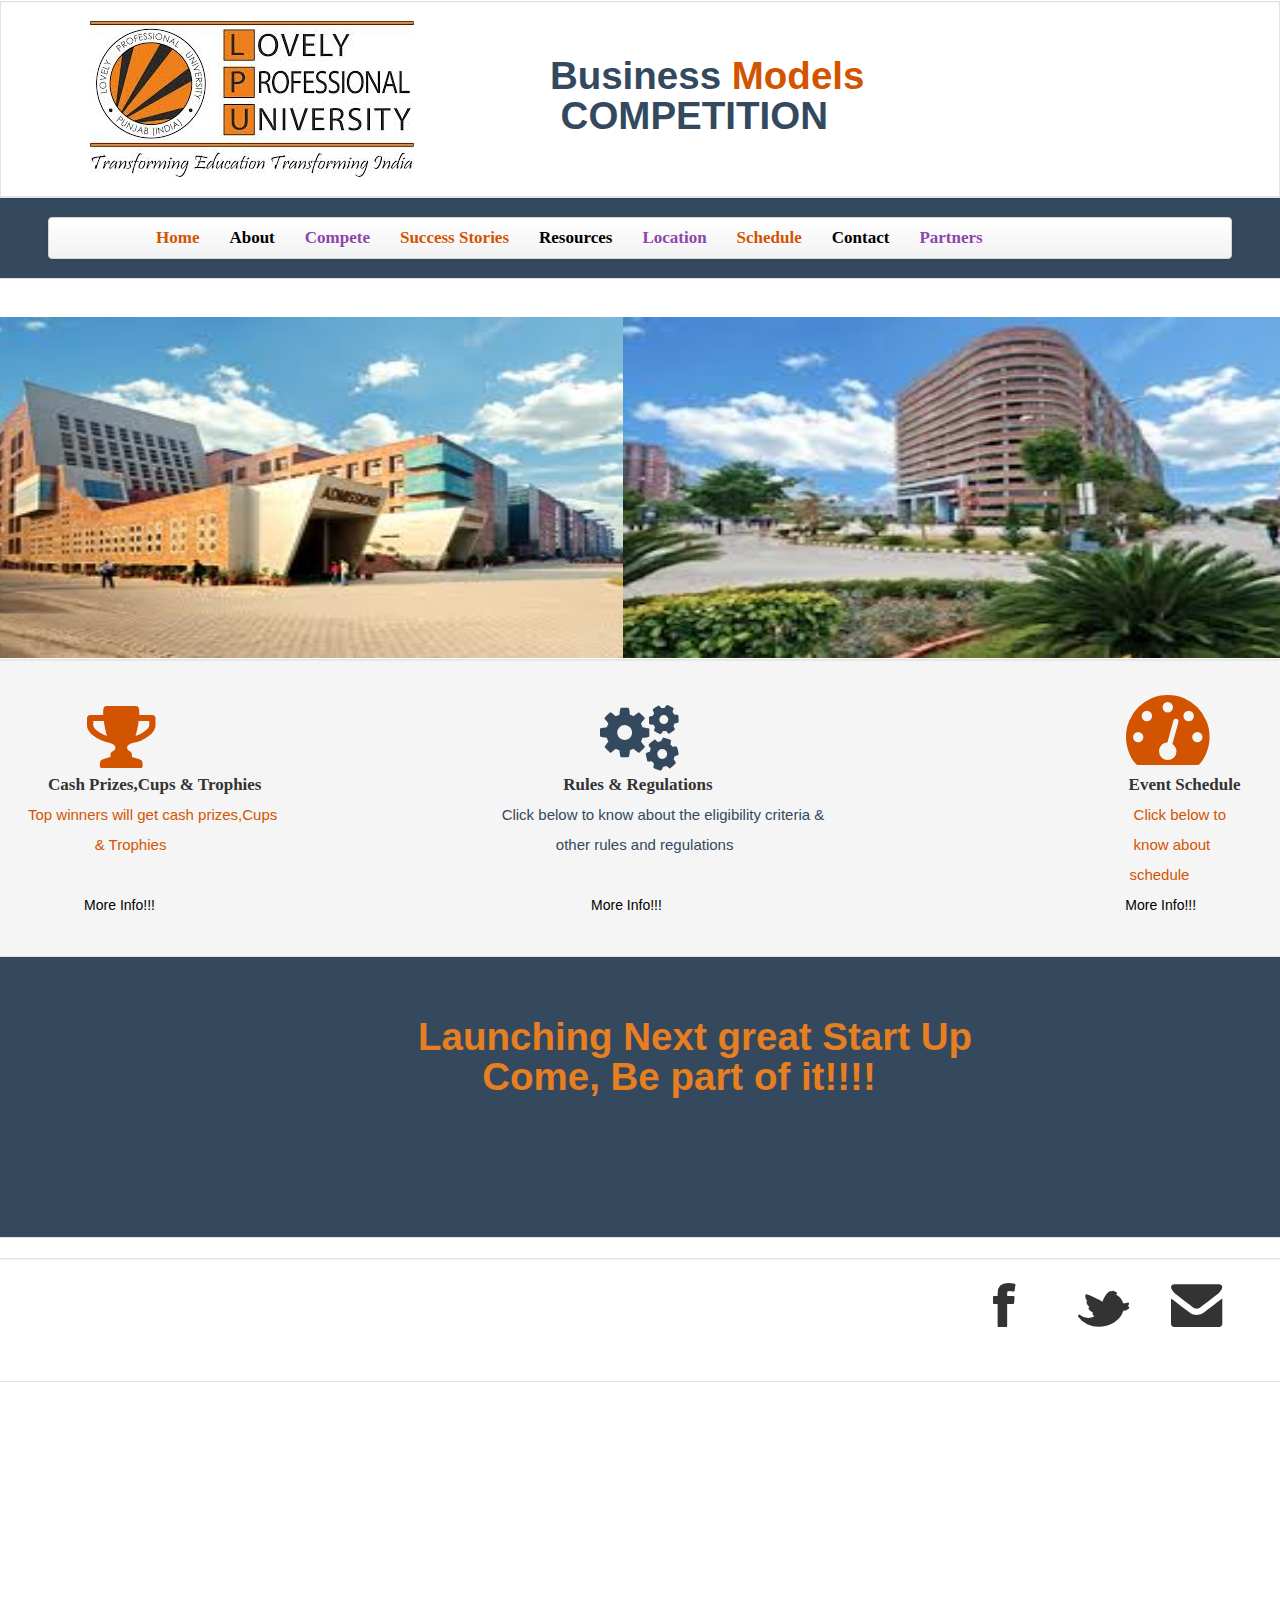
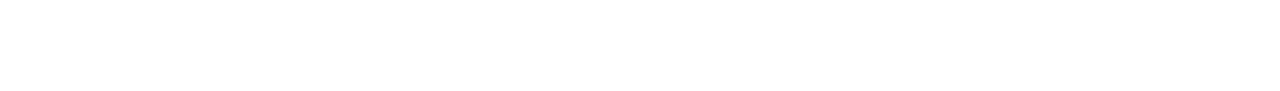
==== index.html @ 0ffc7162 "Test" ====
<!DOCTYPE HTML>
<html lang="en">
  
  <head>
    <meta charset="utf-8" />
    <meta name="viewport" content="width=device-width, initial-scale=1, maximum-scale=1">
    <link href="https://fonts.googleapis.com/css?family=Limelight|Flamenco|Federo|Yesteryear|Josefin Sans|Spinnaker|Sansita One|Handlee|Droid Sans|Oswald:400,300,700" media="screen" rel="stylesheet" type="text/css" />
    <link href="stylesheets/bootstrap.css" media="screen" rel="stylesheet" type="text/css" />
    <link href="stylesheets/bootstrap-responsive.css" media="screen" rel="stylesheet" type="text/css" />
    <link href="stylesheets/common.css" media="screen" rel="stylesheet" type="text/css" />
    <link href="stylesheets/fontawesome.css" media="screen" rel="stylesheet" type="text/css" />
    <link href="stylesheets/project.css" media="screen" rel="stylesheet" type="text/css" />
    <link href="stylesheets/business-competition1.css" media="screen" rel="stylesheet" type="text/css" />
    <!-- Typekit fonts require an account and a kit containing the fonts used. see https://typekit.com/plans for details. <script type="text/javascript" src="//use.typekit.net/YOUR_KIT_ID.js"></script>
  <script type="text/javascript">try{Typekit.load();}catch(e){}</script>
-->
    <title>Business Competition</title>
  </head>
  
  <body>
    <div id="absolute-wrapper">
      <img src="images/images-1.jpg" class="image image-1">
      <img src="images/images-3.jpg" class="image image-2">
      <h1 class="dom-heading">&nbsp; &nbsp; &nbsp; &nbsp; &nbsp; &nbsp; &nbsp; &nbsp; &nbsp; &nbsp; &nbsp; &nbsp; &nbsp; &nbsp; &nbsp; &nbsp;&nbsp;</h1>
<i class="icon icon-facebook"></i>
    </div>
    <div class="container-fluid">
      <div class="well well-1 well-4">
        <div class="row-fluid">
          <span class="span5">
            <img src="images/images-2.jpg" class="image">
          </span>
          <span class="span6">
            <h1 class="heading pull-center">Business
              <span>Models</span>
              <br>&nbsp;COMPETITION</h1>
          </span>
        </div>
      </div>
      <div class="well well-2 well-5">
        <div class="row-fluid">
          <span class="span12">
            <div class="navbar">
              <div class="navbar-inner">
                <ul class="nav">
                  <li>
                    <a href="#" class="a-1 a-4">Home</a>
                  </li>
                  <li>
                    <a href="#" class="a-2">About</a>
                  </li>
                  <li>
                    <a href="#" class="a-3">Compete</a>
                  </li>
                  <li>
                    <a href="#" class="a-1">Success Stories</a>
                  </li>
                  <li>
                    <a href="#" class="a-2">Resources</a>
                  </li>
                  <li>
                    <a href="#" class="a-3">Location</a>
                  </li>
                  <li>
                    <a href="#" class="a-1">Schedule</a>
                  </li>
                  <li>
                    <a href="#" class="a-2">Contact</a>
                  </li>
                  <li>
                    <a href="#" class="a-3">Partners</a>
                  </li>
                </ul>
              </div>
            </div>
          </span>
        </div>
      </div>
    </div>
    <div class="container-fluid"></div>
    <div class="container-fluid"></div>
    <div class="container-fluid"></div>
    <div class="container-fluid"></div>
    <div class="container-fluid"></div>
    <div class="container-fluid"></div>
    <div class="container-fluid container-fluid-1">
      <div class="well well-3">
        <div class="row-fluid">
          <span class="span4"> <i class="icon icon-trophy pull-left"></i>
          </span>
          <span class="span4"> <i class="icon icon-cogs pull-center"></i>
          </span>
          <span class="span4"> <i class="icon icon-dashboard pull-right"></i>
          </span>
        </div>
        <div class="paragraph pull-center" id="dom-elem-42"></div>
        <div class="row-fluid">
          <span class="span4">
            <p class="p-1 p-7">Cash Prizes,Cups &amp; Trophies</p>
          </span>
          <span class="span4">
            <p class="p-1 p-8">Rules &amp; Regulations</p>
          </span>
          <span class="span4">
            <p class="p-1 p-9">Event Schedule</p>
          </span>
        </div>
        <div class="row-fluid">
          <span class="span4">
            <p class="p-2 p-3 p-4">Top winners will get cash prizes,Cups</p>
            <p class="p-2 p-3 p-4">&nbsp; &nbsp; &nbsp; &nbsp; &nbsp; &nbsp; &nbsp; &nbsp; &amp; Trophies</p>
          </span>
          <span class="span4">
            <p class="p-4 p-5">&nbsp; &nbsp; &nbsp; &nbsp; &nbsp; &nbsp; &nbsp; Click below to know about the eligibility criteria &amp;</p>
            <p class="p-4 p-5">&nbsp; &nbsp; &nbsp; &nbsp; &nbsp; &nbsp; &nbsp; &nbsp; &nbsp; &nbsp; &nbsp; &nbsp; &nbsp; &nbsp;other rules and regulations</p>
          </span>
          <span class="span4">
            <div class="paragraph" id="dom-elem-63"></div>
            <div class="paragraph" id="dom-elem-64"></div>
            <p class="p-3 p-4 p-6">&nbsp; &nbsp; &nbsp; Click below to</p>
            <p class="p-3 p-4 p-6">&nbsp; &nbsp; &nbsp; know about</p>
            <p class="p-3 p-4 p-6">&nbsp; &nbsp; &nbsp;schedule</p>
          </span>
        </div>
        <div class="row-fluid">
          <span class="span4">
            <a class="dom-link" href="#">&nbsp; &nbsp; &nbsp; &nbsp; &nbsp; &nbsp; &nbsp; &nbsp; &nbsp;More Info!!!</a>
          </span>
          <span class="span4">
            <a class="dom-link" href="#">&nbsp; &nbsp; &nbsp; &nbsp; &nbsp; &nbsp; &nbsp; &nbsp; &nbsp; &nbsp; &nbsp; &nbsp; &nbsp; &nbsp; &nbsp; &nbsp; &nbsp; &nbsp; &nbsp; More Info!!!</a>
          </span>
          <span class="span4">
            <a class="dom-link" href="#">&nbsp; &nbsp; &nbsp; &nbsp; &nbsp; &nbsp; &nbsp; &nbsp; &nbsp; &nbsp; &nbsp; &nbsp; &nbsp; &nbsp; &nbsp; &nbsp; &nbsp; &nbsp; &nbsp; &nbsp; &nbsp; &nbsp; &nbsp; &nbsp; &nbsp; &nbsp; &nbsp; &nbsp; &nbsp; &nbsp; &nbsp; &nbsp; &nbsp; More Info!!!</a>
          </span>
        </div>
      </div>
    </div>
    <div class="container-fluid">
      <div class="well well-2 well-6">
        <div class="row-fluid">
          <span class="span12">
            <h1 class="heading pull-center">Launching Next great Start Up
              <br>&nbsp; &nbsp; &nbsp; Come, Be part of it!!!!</h1>
          </span>
        </div>
      </div>
      <div class="well well-1 well-3">
        <div class="row-fluid">
          <span class="span12"> <i class="icon icon-envelope-alt pull-right"></i>  <i class="icon icon-twitter pull-right"></i>  <i class="icon icon-facebook pull-right"></i> 
          </span>
        </div>
      </div>
      
    </div>
    <div class="container-fluid container-fluid-2"></div>
  </body>

</html>
---- stylesheets/common.css ----
/*
  Common styles and overrides. Will be exported with the zip file download.
*/

/* Make fonts behave on Macs */
* {
  -webkit-font-smoothing: antialiased;
  text-rendering: optimizeLegibility;
}

/* Make Icons look better */
[class^="icon-"]::before, [class*=" icon-"]::before {
  vertical-align: baseline;
  line-height: 1em;
  color: inherit;
}
i.icon{
  text-align: center;
  background-image: none;
}

/* Centering elements */
body .pull-center{
  display: block;
  margin-left: auto;
  margin-right: auto;
}
---- stylesheets/business-competition1.css ----
body {
   padding-left: 0;
   padding-right: 0;
 }
 /* This makes absolutely positioned elements like p, h1,
     and some bootstrap elements placed properly. */
 #absolute-wrapper p, #absolute-wrapper h1, #absolute-wrapper h2, #absolute-wrapper h3, #absolute-wrapper h4, #absolute-wrapper h5, #absolute-wrapper h6 {
   margin-top: 0 !important;
 }
 /* Set floating dom-heading margins to 0 */
 [class*="dom-heading"] {
   margin: 0;
 }
 #absolute-wrapper {
   position: relative;
   width: 1200px;
   margin: 0 auto;
   height: 1px;
 }
 #absolute-wrapper .image {
   height: 341px;
   position: absolute;
   top: 317px;
 }
 #absolute-wrapper .image.image-1 {
   width: 660px;
   left: -77px;
 }
 #absolute-wrapper .image.image-2 {
   width: 690px;
   left: 583px;
 }
 #absolute-wrapper .dom-heading {
   font-family:"Arial";
   width: 300px;
   height: 42px;
   position: absolute;
   top: 1252px;
   left: 542px;
 }
 #absolute-wrapper .icon.icon-facebook {
   position: absolute;
   top: 1674px;
   left: -72px;
 }
 .container-fluid .well {
   border-radius: 0px;
 }
 .container-fluid .well.well-1 {
   background: #ffffff;
 }
 .container-fluid .well.well-2 {
   background: #34495e;
 }
 .container-fluid .well.well-3 {
   padding: 19px 19px 50px 19px;
 }
 .container-fluid .well.well-4 {
   margin: 0px -20px 20px -20px;
 }
 .container-fluid .well.well-1.well-4 .row-fluid .span5 {
   padding: 0px 0px 0px 70px;
 }
 .container-fluid .well.well-1.well-4 .row-fluid .span6 .heading {
   color: #34495e;
   padding: 25px 0px 0px 0px;
 }
 .container-fluid .well.well-1.well-4 .row-fluid .span6 .heading span {
   color: #d35400;
 }
 .container-fluid .well.well-2.well-5 {
   padding: 19px 19px 20px 19px;
   margin: -20px -22px 0px -22px;
 }
 .container-fluid .well.well-2.well-5 .row-fluid .span12 {
   padding: 0px 30px 0px 30px;
 }
 .container-fluid .well.well-2.well-5 .row-fluid .span12 .navbar {
   margin: 0px;
   height: 35px;
 }
 .container-fluid .well.well-2.well-5 .row-fluid .span12 .navbar .navbar-inner {
   padding: 0px 20px 0px 10px;
   height: 35px;
   padding-left: 20px;
   padding-right: 20px;
 }
 .container-fluid .well.well-2.well-5 .row-fluid .span12 .navbar .navbar-inner .nav li a {
   font-family:"georgia";
   font-weight: bold;
   font-size: 17px;
 }
 .container-fluid .well.well-2.well-5 .row-fluid .span12 .navbar .navbar-inner .nav li a.a-1 {
   color: #d35400;
 }
 .container-fluid .well.well-2.well-5 .row-fluid .span12 .navbar .navbar-inner .nav li a.a-2 {
   color: #000000;
 }
 .container-fluid .well.well-2.well-5 .row-fluid .span12 .navbar .navbar-inner .nav li a.a-3 {
   color: #8e44ad;
 }
 .container-fluid .well.well-2.well-5 .row-fluid .span12 .navbar .navbar-inner .nav li a.a-4 {
   margin: 0px 0px 0px 72px;
 }
 .container-fluid.container-fluid-1 {
   margin-top: 380px;
 }
 .container-fluid-1 .well.well-3 {
   margin: 0px -22px 0px -22px;
 }
 .container-fluid-1 .well.well-3 .row-fluid .span4 .icon.icon-trophy {
   margin: 20px 0px 0px 0px;
   font-size: 75px;
   color: #d35400;
   height: 75px;
   width: 205px;
 }
 .container-fluid-1 .well.well-3 .row-fluid .span4 .icon.icon-cogs {
   font-size: 76px;
   margin-top: 20px;
   color: #34495e;
   height: 76px;
   width: 172px;
 }
 .container-fluid-1 .well.well-3 .row-fluid .span4 .icon.icon-dashboard {
   font-size: 83px;
   margin: 10px 0px 0px 0px;
   color: #d35400;
   height: 83px;
   width: 188px;
 }
 .container-fluid-1 .well.well-3 .row-fluid .span4 p.p-1 {
   font-size: 17px;
   font-family:"trebuchet ms";
   font-weight: bold;
 }
 .container-fluid-1 .well.well-3 .row-fluid .span4 p.p-2 {
   padding: 0px 0px 0px 10px;
 }
 .container-fluid-1 .well.well-3 .row-fluid .span4 p.p-3 {
   color: #d35400;
 }
 .container-fluid-1 .well.well-3 .row-fluid .span4 p.p-4 {
   font-size: 15px;
 }
 .container-fluid-1 .well.well-3 .row-fluid .span4 p.p-5 {
   color: #34495e;
 }
 .container-fluid-1 .well.well-3 .row-fluid .span4 p.p-6 {
   padding: 0px 0px 0px 240px;
 }
 .container-fluid-1 .well.well-3 .row-fluid .span4 p.p-7 {
   padding: 0px 0px 0px 30px;
 }
 .container-fluid-1 .well.well-3 .row-fluid .span4 .p-1.p-8 {
   padding: 0px 0px 0px 120px;
 }
 .container-fluid-1 .well.well-3 .row-fluid .span4 .p-1.p-9 {
   padding: 0px 0px 0px 60px;
   margin: 0px 0px 10px 200px;
 }
 .container-fluid-1 .well.well-3 .row-fluid .span4 .dom-link {
   color: #000000;
 }
 .container-fluid .well.well-1.well-3 {
   margin: 0px -22px 20px -22px;
 }
 .container-fluid .well.well-1.well-3 .row-fluid .span12 .icon.icon-envelope-alt {
   font-size: 52px;
   height: 52px;
   width: 132px;
 }
 .container-fluid .well.well-1.well-3 .row-fluid .span12 .icon.icon-twitter {
   margin: 1px 0px 0px 40px;
   font-size: 52px;
   height: 52px;
   width: 53px;
 }
 .container-fluid .well.well-1.well-3 .row-fluid .span12 .icon.icon-facebook {
   font-size: 53px;
   margin: 0px;
   height: 53px;
   width: 67px;
 }
 .container-fluid .well.well-2.well-6 {
   padding: 50px 19px 130px 19px;
   margin: -20px -22px 20px -22px;
 }
 .container-fluid .well.well-2.well-6 .row-fluid .span12 .heading {
   padding: 0px 0px 0px 400px;
   color: #e67e22;
 }
 .container-fluid.container-fluid-2 {
   margin-top: -20px;
 }
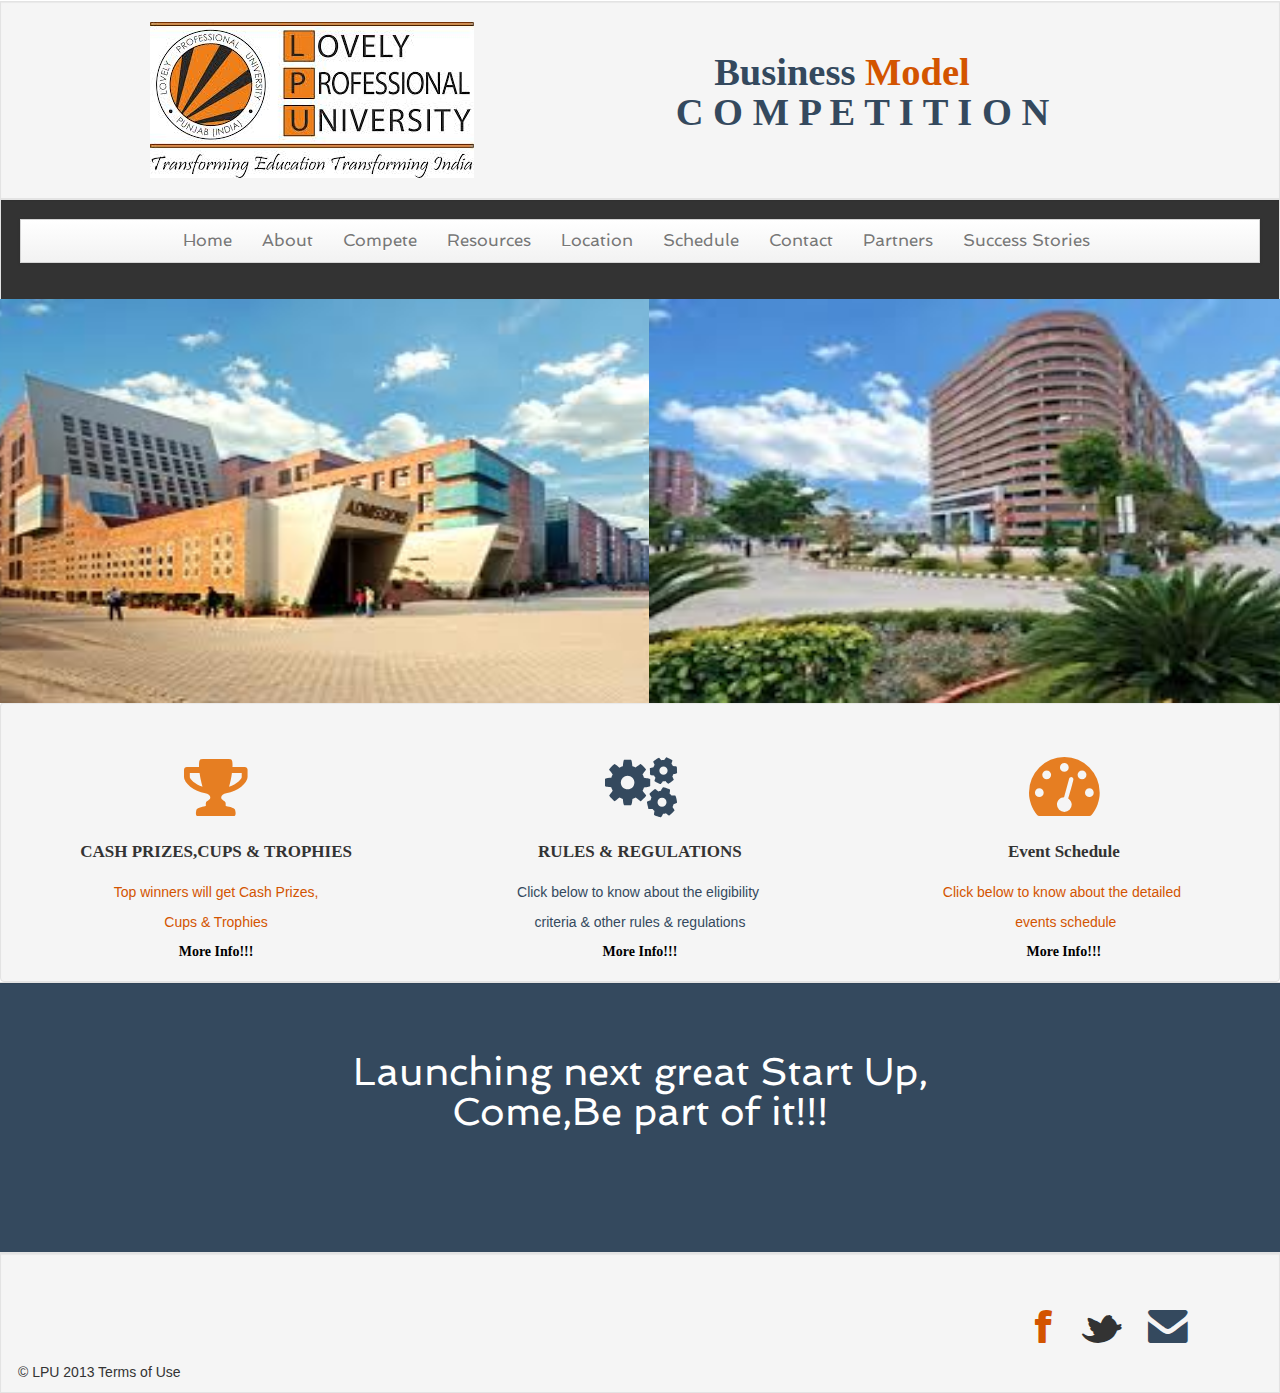
==== commit 0a72e34d: "adding about" ====
--- a/index.html
+++ b/index.html
@@ -10,149 +10,122 @@
     <link href="stylesheets/common.css" media="screen" rel="stylesheet" type="text/css" />
     <link href="stylesheets/fontawesome.css" media="screen" rel="stylesheet" type="text/css" />
     <link href="stylesheets/project.css" media="screen" rel="stylesheet" type="text/css" />
-    <link href="stylesheets/business-competition1.css" media="screen" rel="stylesheet" type="text/css" />
+    <link href="stylesheets/home.css" media="screen" rel="stylesheet" type="text/css" />
     <!-- Typekit fonts require an account and a kit containing the fonts used. see https://typekit.com/plans for details. <script type="text/javascript" src="//use.typekit.net/YOUR_KIT_ID.js"></script>
   <script type="text/javascript">try{Typekit.load();}catch(e){}</script>
 -->
-    <title>Business Competition</title>
+    <title>Home</title>
   </head>
   
   <body>
     <div id="absolute-wrapper">
       <img src="images/images-1.jpg" class="image image-1">
       <img src="images/images-3.jpg" class="image image-2">
-      <h1 class="dom-heading">&nbsp; &nbsp; &nbsp; &nbsp; &nbsp; &nbsp; &nbsp; &nbsp; &nbsp; &nbsp; &nbsp; &nbsp; &nbsp; &nbsp; &nbsp; &nbsp;&nbsp;</h1>
-<i class="icon icon-facebook"></i>
     </div>
     <div class="container-fluid">
-      <div class="well well-1 well-4">
+      <div class="well well-1 well-2 well-3">
         <div class="row-fluid">
-          <span class="span5">
-            <img src="images/images-2.jpg" class="image">
+          <span class="span6">
+            <img src="images/images-2.jpg" class="pull-center image">
           </span>
           <span class="span6">
-            <h1 class="heading pull-center">Business
-              <span>Models</span>
-              <br>&nbsp;COMPETITION</h1>
-          </span>
-        </div>
-      </div>
-      <div class="well well-2 well-5">
-        <div class="row-fluid">
-          <span class="span12">
-            <div class="navbar">
-              <div class="navbar-inner">
-                <ul class="nav">
-                  <li>
-                    <a href="#" class="a-1 a-4">Home</a>
-                  </li>
-                  <li>
-                    <a href="#" class="a-2">About</a>
-                  </li>
-                  <li>
-                    <a href="#" class="a-3">Compete</a>
-                  </li>
-                  <li>
-                    <a href="#" class="a-1">Success Stories</a>
-                  </li>
-                  <li>
-                    <a href="#" class="a-2">Resources</a>
-                  </li>
-                  <li>
-                    <a href="#" class="a-3">Location</a>
-                  </li>
-                  <li>
-                    <a href="#" class="a-1">Schedule</a>
-                  </li>
-                  <li>
-                    <a href="#" class="a-2">Contact</a>
-                  </li>
-                  <li>
-                    <a href="#" class="a-3">Partners</a>
-                  </li>
-                </ul>
-              </div>
-            </div>
-          </span>
-        </div>
-      </div>
-    </div>
-    <div class="container-fluid"></div>
-    <div class="container-fluid"></div>
-    <div class="container-fluid"></div>
-    <div class="container-fluid"></div>
-    <div class="container-fluid"></div>
-    <div class="container-fluid"></div>
-    <div class="container-fluid container-fluid-1">
-      <div class="well well-3">
-        <div class="row-fluid">
-          <span class="span4"> <i class="icon icon-trophy pull-left"></i>
-          </span>
-          <span class="span4"> <i class="icon icon-cogs pull-center"></i>
-          </span>
-          <span class="span4"> <i class="icon icon-dashboard pull-right"></i>
-          </span>
-        </div>
-        <div class="paragraph pull-center" id="dom-elem-42"></div>
-        <div class="row-fluid">
-          <span class="span4">
-            <p class="p-1 p-7">Cash Prizes,Cups &amp; Trophies</p>
-          </span>
-          <span class="span4">
-            <p class="p-1 p-8">Rules &amp; Regulations</p>
-          </span>
-          <span class="span4">
-            <p class="p-1 p-9">Event Schedule</p>
-          </span>
-        </div>
-        <div class="row-fluid">
-          <span class="span4">
-            <p class="p-2 p-3 p-4">Top winners will get cash prizes,Cups</p>
-            <p class="p-2 p-3 p-4">&nbsp; &nbsp; &nbsp; &nbsp; &nbsp; &nbsp; &nbsp; &nbsp; &amp; Trophies</p>
-          </span>
-          <span class="span4">
-            <p class="p-4 p-5">&nbsp; &nbsp; &nbsp; &nbsp; &nbsp; &nbsp; &nbsp; Click below to know about the eligibility criteria &amp;</p>
-            <p class="p-4 p-5">&nbsp; &nbsp; &nbsp; &nbsp; &nbsp; &nbsp; &nbsp; &nbsp; &nbsp; &nbsp; &nbsp; &nbsp; &nbsp; &nbsp;other rules and regulations</p>
-          </span>
-          <span class="span4">
-            <div class="paragraph" id="dom-elem-63"></div>
-            <div class="paragraph" id="dom-elem-64"></div>
-            <p class="p-3 p-4 p-6">&nbsp; &nbsp; &nbsp; Click below to</p>
-            <p class="p-3 p-4 p-6">&nbsp; &nbsp; &nbsp; know about</p>
-            <p class="p-3 p-4 p-6">&nbsp; &nbsp; &nbsp;schedule</p>
-          </span>
-        </div>
-        <div class="row-fluid">
-          <span class="span4">
-            <a class="dom-link" href="#">&nbsp; &nbsp; &nbsp; &nbsp; &nbsp; &nbsp; &nbsp; &nbsp; &nbsp;More Info!!!</a>
-          </span>
-          <span class="span4">
-            <a class="dom-link" href="#">&nbsp; &nbsp; &nbsp; &nbsp; &nbsp; &nbsp; &nbsp; &nbsp; &nbsp; &nbsp; &nbsp; &nbsp; &nbsp; &nbsp; &nbsp; &nbsp; &nbsp; &nbsp; &nbsp; More Info!!!</a>
-          </span>
-          <span class="span4">
-            <a class="dom-link" href="#">&nbsp; &nbsp; &nbsp; &nbsp; &nbsp; &nbsp; &nbsp; &nbsp; &nbsp; &nbsp; &nbsp; &nbsp; &nbsp; &nbsp; &nbsp; &nbsp; &nbsp; &nbsp; &nbsp; &nbsp; &nbsp; &nbsp; &nbsp; &nbsp; &nbsp; &nbsp; &nbsp; &nbsp; &nbsp; &nbsp; &nbsp; &nbsp; &nbsp; More Info!!!</a>
+            <h1 class="heading pull-center">&nbsp; &nbsp; &nbsp; Business
+              <span>Model</span>
+              <br>&nbsp; C O M P E T I T I O N</h1>
           </span>
         </div>
       </div>
     </div>
     <div class="container-fluid">
-      <div class="well well-2 well-6">
+      <div class="well pull-center well-1 well-4">
+        <div class="navbar">
+          <div class="navbar-inner">
+            <div class="responsive-container">
+              <a class="btn btn-navbar">
+                <span class="icon-bar"></span>
+                <span class="icon-bar"></span>
+                <span class="icon-bar"></span>
+              </a>
+              <div class="nav-collapse collapse">
+                <ul class="nav pull-left">
+                  <li>
+                    <a href="index.html" class="a-1">Home</a>
+                  </li>
+                  <li>
+                      <a href="about.html#about">About</a>
+                  </li>
+                  <li>
+                      <a href="about.html#compete">Compete</a>
+                  </li>
+                  <li>
+                    <a href="about.html#resources">Resources</a>
+                  </li>
+                  <li>
+                    <a href="about.html#location">Location</a>
+                  </li>
+                  <li>
+                    <a href="about.html#schedule">Schedule</a>
+                  </li>
+                  <li>
+                    <a href="about.html">Contact</a>
+                  </li>
+                  <li>
+                    <a href="about.html">Partners</a>
+                  </li>
+                  <li>
+                    <a href="about.html">Success Stories</a>
+                  </li>
+                </ul>
+              </div>
+            </div>
+          </div>
+        </div>
+      </div>
+    </div>
+    <div class="container-fluid container-fluid-1">
+      <div class="well">
         <div class="row-fluid">
-          <span class="span12">
-            <h1 class="heading pull-center">Launching Next great Start Up
-              <br>&nbsp; &nbsp; &nbsp; Come, Be part of it!!!!</h1>
+          <span class="span4"> <i class="icon icon-trophy pull-center"></i> 
+            <h1 class="heading pull-center">CASH PRIZES,CUPS &amp; TROPHIES</h1>
+            <p class="p-1">Top winners will get Cash Prizes,</p>
+            <p class="p-1">Cups &amp; Trophies</p>
+            <a class="dom-link pull-center" href="#">More Info!!!</a>
+          </span>
+          <span class="span4"> <i class="icon icon-cogs pull-center"></i> 
+            <h1 class="heading pull-center">RULES &amp; REGULATIONS</h1>
+            <p class="p-2">Click below to know about the eligibility&nbsp;</p>
+            <p class="p-2">criteria &amp; other rules &amp; regulations</p>
+            <a class="dom-link pull-center" href="#">More Info!!!</a>
+          </span>
+          <span class="span4"> <i class="icon icon-dashboard pull-center"></i> 
+            <h1 class="heading pull-center">Event Schedule</h1>
+            <p class="p-1">Click below to know about the detailed&nbsp;</p>
+            <p class="p-1">&nbsp;events schedule</p>
+            <a class="dom-link pull-center" href="#">More Info!!!</a>
           </span>
         </div>
       </div>
-      <div class="well well-1 well-3">
+    </div>
+    <div class="container-fluid">
+      <div class="well well-1 well-5">
+        <h1 class="heading">
+          <span>Launching next great Start Up,</span>
+          <br>
+          <span>Come,Be part of it!!!</span>
+        </h1>
+      </div>
+    </div>
+    <div class="container-fluid">
+      <div class="well well-1 well-2 well-6">
         <div class="row-fluid">
-          <span class="span12"> <i class="icon icon-envelope-alt pull-right"></i>  <i class="icon icon-twitter pull-right"></i>  <i class="icon icon-facebook pull-right"></i> 
+          <span class="span5">
+            <p>© LPU&nbsp;2013 Terms of Use</p>
+          </span>
+          <span class="span3 offset4"> <i class="icon icon-facebook"></i>  <i class="icon icon-envelope-alt"></i>  <i class="icon icon-twitter"></i> 
           </span>
         </div>
       </div>
-      
     </div>
-    <div class="container-fluid container-fluid-2"></div>
   </body>
 
 </html>--- a/stylesheets/home.css
+++ b/stylesheets/home.css
@@ -0,0 +1,164 @@
+ body {
+   padding-left: 0;
+   padding-right: 0;
+ }
+ /* This makes absolutely positioned elements like p, h1,
+     and some bootstrap elements placed properly. */
+ #absolute-wrapper p, #absolute-wrapper h1, #absolute-wrapper h2, #absolute-wrapper h3, #absolute-wrapper h4, #absolute-wrapper h5, #absolute-wrapper h6 {
+   margin-top: 0 !important;
+ }
+ #absolute-wrapper {
+   position: relative;
+   width: 980px;
+   margin: 0 auto;
+   height: 1px;
+ }
+ #absolute-wrapper .image {
+   height: 404px;
+   position: absolute;
+   top: 299px;
+ }
+ #absolute-wrapper .image.image-1 {
+   width: 709px;
+   left: -190px;
+ }
+ #absolute-wrapper .image.image-2 {
+   width: 710px;
+   left: 499px;
+ }
+ .container-fluid {
+   padding: 0px;
+ }
+ .container-fluid .well.well-1 {
+   border-radius: 0px;
+ }
+ .container-fluid .well.well-2 {
+   margin: 0px;
+ }
+ .container-fluid .well.well-3 {
+   padding: 0px;
+ }
+ .container-fluid .well.well-1.well-2.well-3 .row-fluid .span6 .image {
+   margin-top: 20px;
+   margin-bottom: 20px;
+ }
+ .container-fluid .well.well-1.well-2.well-3 .row-fluid .span6 .heading {
+   color: #34495e;
+   margin-top: 50px;
+   font-family:"museo-sans";
+ }
+ .container-fluid .well.well-1.well-2.well-3 .row-fluid .span6 .heading span {
+   color: #d35400;
+ }
+ .container-fluid .well.well-1.well-4 {
+   margin-bottom: 0px;
+   padding: 19px 19px 20px 19px;
+   background: #333333;
+ }
+ .container-fluid .well.well-1.well-4 .navbar {
+   height: 42px;
+ }
+ .container-fluid .well.well-1.well-4 .navbar .navbar-inner {
+   border-radius: 0px;
+   padding: 0px 20px 0px 10px;
+   height: 42px;
+   padding-left: 20px;
+   padding-right: 20px;
+ }
+ .container-fluid .well.well-1.well-4 .navbar .navbar-inner .responsive-container .nav-collapse.collapse .nav li a {
+   font-family:"spinnaker";
+   font-size: 17px;
+ }
+ .container-fluid .well.well-1.well-4 .navbar .navbar-inner .responsive-container .nav-collapse.collapse .nav li a.a-1 {
+   padding: 10px 15px 10px 70px;
+   margin: 0px 0px 0px 72px;
+ }
+ .container-fluid.container-fluid-1 {
+   margin-top: 400px;
+ }
+ .container-fluid-1 .well .row-fluid .span4 .icon.icon-trophy {
+   margin-top: 30px;
+   font-size: 70px;
+   color: #e67e22;
+   height: 70px;
+   width: 70px;
+ }
+ .container-fluid-1 .well .row-fluid .span4 .heading {
+   font-family:"trebuchet ms";
+   font-size: 17px;
+   text-align: center;
+ }
+ .container-fluid-1 .well .row-fluid .span4 p {
+   text-align: center;
+ }
+ .container-fluid-1 .well .row-fluid .span4 p.p-1 {
+   color: #d35400;
+ }
+ .container-fluid-1 .well .row-fluid .span4 p.p-2 {
+   color: #34495e;
+ }
+ .container-fluid-1 .well .row-fluid .span4 .dom-link {
+   text-align: center;
+   color: #000000;
+   font-weight: bold;
+   font-family:"trebuchet ms";
+ }
+ .container-fluid-1 .well .row-fluid .span4 .icon.icon-cogs {
+   margin-top: 30px;
+   font-size: 70px;
+   color: #34495e;
+   height: 70px;
+   width: 70px;
+ }
+ .container-fluid-1 .well .row-fluid .span4 .icon.icon-dashboard {
+   margin-top: 30px;
+   font-size: 70px;
+   color: #e67e22;
+   height: 70px;
+   width: 70px;
+ }
+ .container-fluid .well.well-1.well-5 {
+   padding: 19px 19px 70px 19px;
+   margin: -20px -20px 0px -20px;
+   background: #34495e;
+ }
+ .container-fluid .well.well-1.well-5 .heading {
+   margin: 50px 0px 50px 0px;
+   font-family:"spinnaker";
+   font-weight: normal;
+   text-align: center;
+   color: #d35400;
+ }
+ .container-fluid .well.well-1.well-5 .heading span {
+   color: #ffffff;
+ }
+ .container-fluid .well.well-1.well-2.well-6 {
+   padding: 100px 19px 0px 19px;
+ }
+ .container-fluid .well.well-1.well-2.well-6 .row-fluid {
+   margin: -10px 0px 0px 0px;
+ }
+ .container-fluid .well.well-1.well-2.well-6 .row-fluid .span5 p {
+   margin: 18px 0px 10px -2px;
+   padding: 0px;
+ }
+ .container-fluid .well.well-1.well-2.well-6 .row-fluid .span3 .icon.icon-facebook {
+   font-size: 40px;
+   margin: -40px 0px 0px 50px;
+   color: #d35400;
+   height: 40px;
+   width: 40px;
+ }
+ .container-fluid .well.well-1.well-2.well-6 .row-fluid .span3 .icon.icon-envelope-alt {
+   font-size: 40px;
+   margin: -40px 0px 0px 80px;
+   color: #34495e;
+   height: 40px;
+   width: 40px;
+ }
+ .container-fluid .well.well-1.well-2.well-6 .row-fluid .span3 .icon.icon-twitter {
+   font-size: 40px;
+   margin: -40px 0px 0px -110px;
+   height: 40px;
+   width: 40px;
+ }